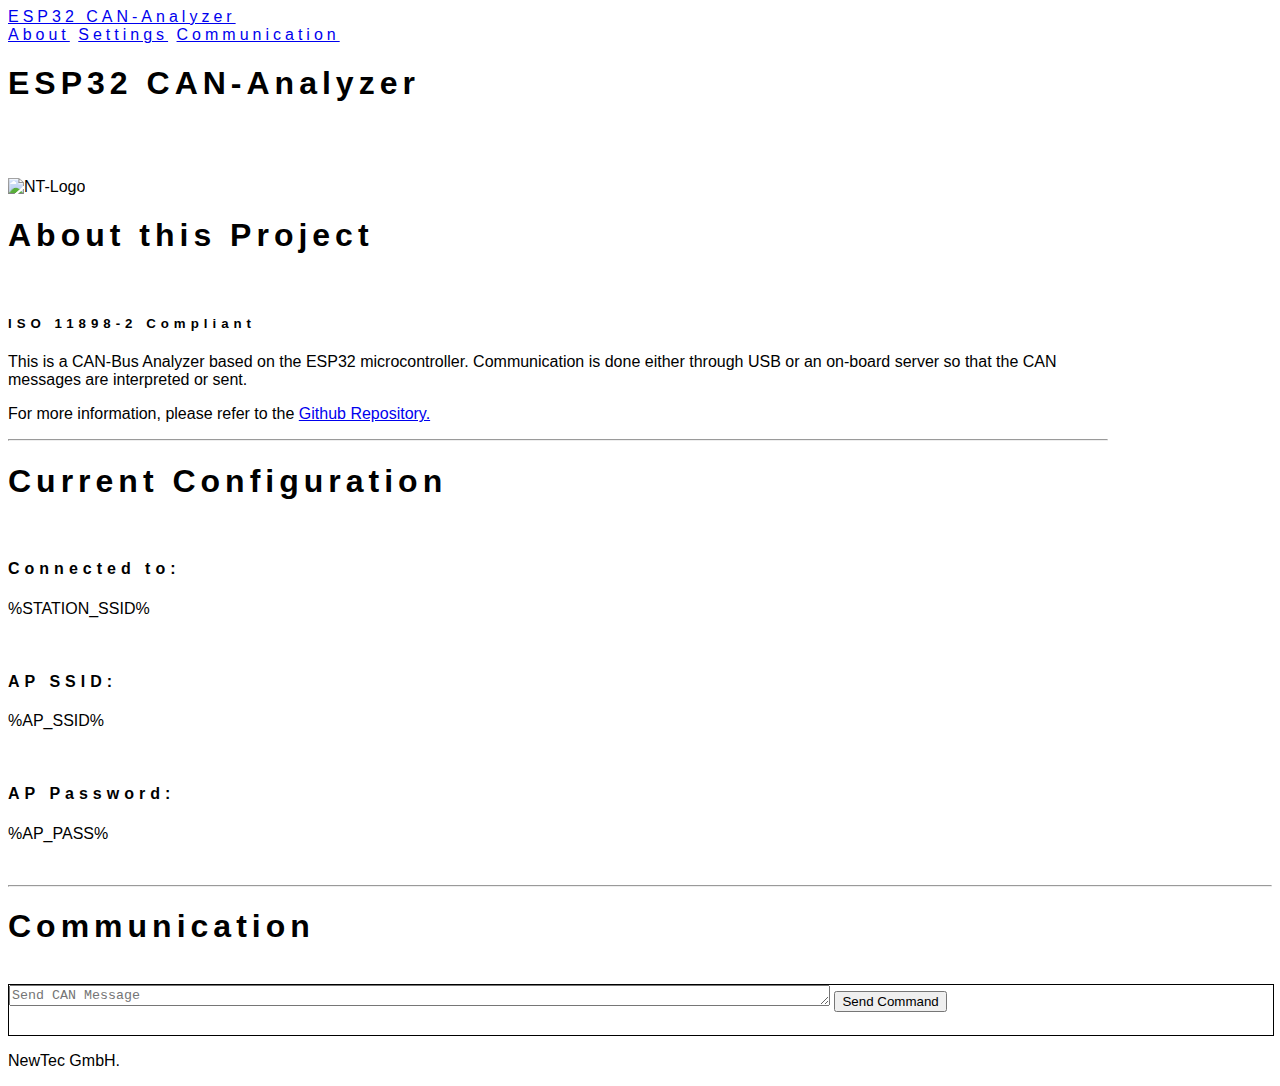
==== Coding/fw/data/index.html @ 99af91be "Deleted not used Placeholders in index.html" ====
<!DOCTYPE html>
<html>
<title>ESP32 CAN-Analyzer</title>
<meta charset="UTF-8">
<meta name="viewport" content="width=device-width, initial-scale=1">
<link rel="stylesheet" type="text/css" href="/css/w3.css">
<style>
    body {
        font-family: "Arial", Georgia, Serif;
    }

    h1,
    h2,
    h3,
    h4,
    h5,
    h6 {
        font-family: "Arial";
        letter-spacing: 5px;
    }
</style>

<body>

    <!-- Navbar (sit on top) -->
    <div class="w3-top">
        <div class="w3-bar w3-white w3-padding w3-card" style="letter-spacing:4px;">
            <a href="#home" class="w3-bar-item w3-button">ESP32 CAN-Analyzer</a>
            <!-- Right-sided navbar links. Hide them on small screens -->
            <div class="w3-right w3-hide-small">
                <a href="#about" class="w3-bar-item w3-button">About</a>
                <a href="#menu" class="w3-bar-item w3-button">Settings</a>
                <a href="#contact" class="w3-bar-item w3-button">Communication</a>
            </div>
        </div>
    </div>

    <!-- Header -->
    <header class="w3-display-container w3-content w3-wide" style="max-width:1600px;min-width:500px" id="home">
        <div class="w3-display-bottomleft w3-padding-large w3-opacity">
            <h1 class="w3-xxlarge">ESP32 CAN-Analyzer</h1>
        </div>
    </header>

    <!-- Page content -->
    <div class="w3-content" style="max-width:1100px">

        <!-- About Section -->
        <div class="w3-row w3-padding-64" id="about">
            <div class="w3-col m6 w3-padding-large w3-hide-small">
                <br><br><br>
                <img src="/pictures/NewTec_Logo.png" vertical-align=text-bottom alt="NT-Logo" width="400" height="auto">
            </div>

            <div class="w3-col m6 w3-padding-large">
                <h1 class="w3-center">About this Project</h1><br>
                <h5 class="w3-center">ISO 11898-2 Compliant</h5>
                <p class="w3-large">This is a CAN-Bus Analyzer based on the ESP32 microcontroller. Communication is done
                    either through USB or an on-board server so that the
                    CAN messages are interpreted or sent.
                <p class="w3-large w3-text-grey w3-hide-medium">For more information, please refer to the <a
                        href="https://github.com/NewTec-GmbH/esp32-can-iot" target="_blank">Github Repository.</a> </p>

            </div>
        </div>

        <hr>

        <div class="w3-container w3-padding-64">
            <h1 class="w3-center">Current Configuration</h1><br>
            <div class="w3-col l6 w3-padding-large">
                <h4>Connected to: </h4>
                <p class="w3-text-grey">%STATION_SSID%</p>
                <br>
                <h4>AP SSID:</h4>
                <p class="w3-text-grey">%AP_SSID%</p>
                <br>
                <h4>AP Password:</h4>
                <p class="w3-text-grey">%AP_PASS%</p>
                <br>
            </div>
        </div>
    </div>

    <hr>

    <!-- Communication Section -->
    <div class="w3-container w3-padding-64" id="contact">
        <h1>Communication</h1><br>
        
        <div style="width:100%;height:50px;border:1px solid #000;">
            <textarea resize="none" rows=1 cols="100" placeholder="Send CAN Message"></textarea>
            <button type="button" formenctype="text/plain" aling="center">Send Command</button>
        </div>
    </div>

    <!-- End page content -->
    </div>

    <!-- Footer -->
    <footer class="w3-center w3-light-grey w3-padding-32">
        <p>NewTec GmbH.</p>
    </footer>

</body>

</html>
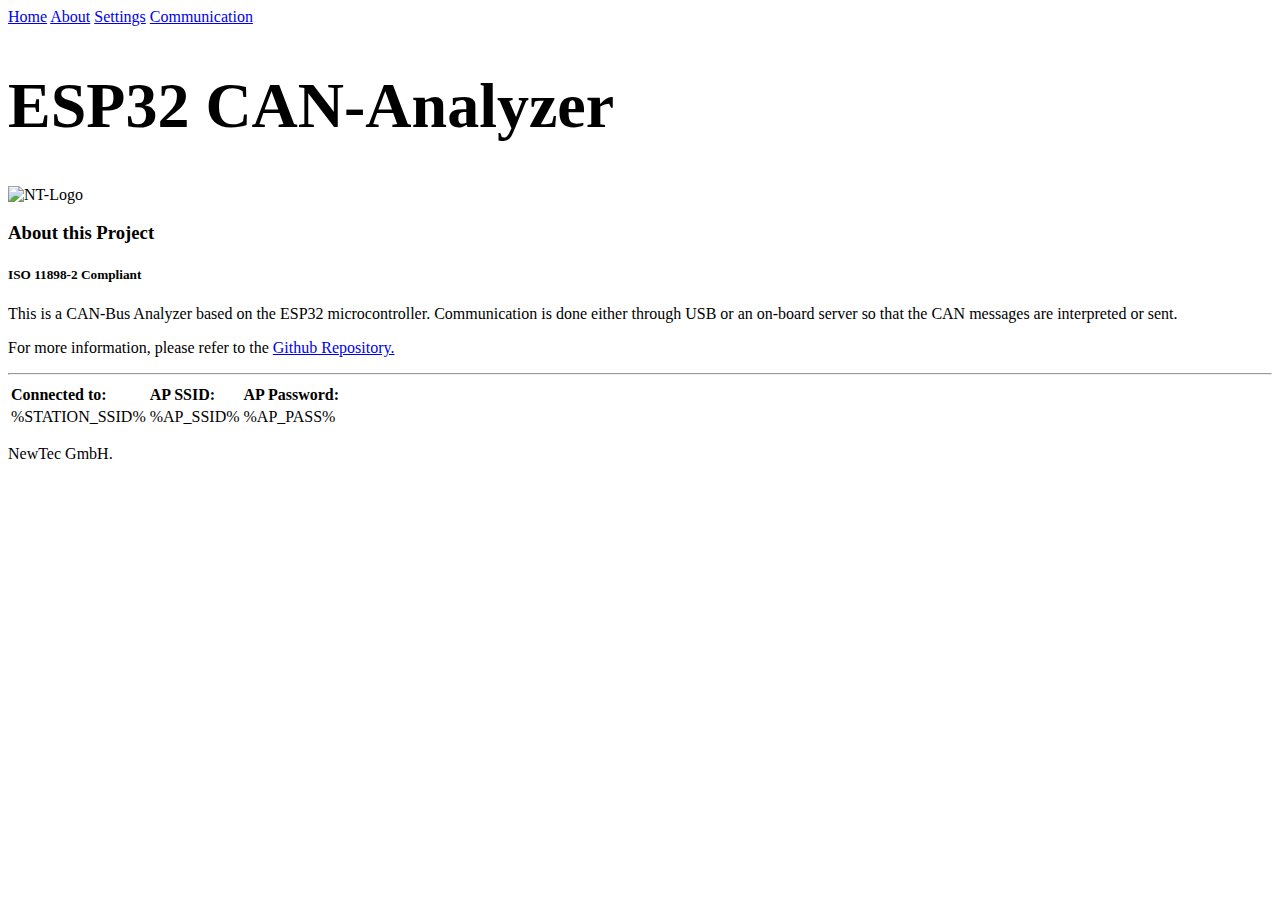
==== commit 2b9fe0dd: "Merge remote-tracking branch 'origin/Playground' into Review_Code_Websocket" ====
--- a/Coding/fw/data/index.html
+++ b/Coding/fw/data/index.html
@@ -1,104 +1,85 @@
+<!--
+  (c) NewTec GmbH 2020   -   www.newtec.de
+  $URL: https://github.com/NewTec-GmbH/esp32-can-iot $
+-->
 <!DOCTYPE html>
 <html>
-<title>ESP32 CAN-Analyzer</title>
-<meta charset="UTF-8">
-<meta name="viewport" content="width=device-width, initial-scale=1">
-<link rel="stylesheet" type="text/css" href="/css/w3.css">
-<style>
-    body {
-        font-family: "Arial", Georgia, Serif;
-    }
 
-    h1,
-    h2,
-    h3,
-    h4,
-    h5,
-    h6 {
-        font-family: "Arial";
-        letter-spacing: 5px;
-    }
-</style>
+<head>
+    <title>ESP32 CAN-Analyzer</title>
+    <meta charset="UTF-8">
+    <meta name="viewport" content="width=device-width, initial-scale=1">
+
+    <link rel="shortcut icon" href="/pictures/favicon.ico" type="image/x-icon">
+    <link rel="icon" href="/pictures/favicon.ico" type="image/x-icon">
+
+    <link rel="stylesheet" type="text/css" href="/css/style.css">
+
+</head>
 
 <body>
+    <style>
+        table,
+        th,
+        td {
+            border: none;
+            text-align: left;
+        }
+    </style>
+    <div>
+        <div class="topnav">
+            <a href="/">Home</a>
+            <a href="#about">About</a>
+            <a href="#menu">Settings</a>
+            <a href="/communication">Communication</a>
 
-    <!-- Navbar (sit on top) -->
-    <div class="w3-top">
-        <div class="w3-bar w3-white w3-padding w3-card" style="letter-spacing:4px;">
-            <a href="#home" class="w3-bar-item w3-button">ESP32 CAN-Analyzer</a>
-            <!-- Right-sided navbar links. Hide them on small screens -->
-            <div class="w3-right w3-hide-small">
-                <a href="#about" class="w3-bar-item w3-button">About</a>
-                <a href="#menu" class="w3-bar-item w3-button">Settings</a>
-                <a href="#contact" class="w3-bar-item w3-button">Communication</a>
-            </div>
         </div>
     </div>
 
-    <!-- Header -->
-    <header class="w3-display-container w3-content w3-wide" style="max-width:1600px;min-width:500px" id="home">
-        <div class="w3-display-bottomleft w3-padding-large w3-opacity">
-            <h1 class="w3-xxlarge">ESP32 CAN-Analyzer</h1>
+    <h1 id="home">
+        <div>
+            <h1>ESP32 CAN-Analyzer</h1>
         </div>
-    </header>
+    </h1>
 
-    <!-- Page content -->
-    <div class="w3-content" style="max-width:1100px">
 
-        <!-- About Section -->
-        <div class="w3-row w3-padding-64" id="about">
-            <div class="w3-col m6 w3-padding-large w3-hide-small">
-                <br><br><br>
+    <div>
+        <div id="about">
+            <div class="column">
                 <img src="/pictures/NewTec_Logo.png" vertical-align=text-bottom alt="NT-Logo" width="400" height="auto">
             </div>
 
-            <div class="w3-col m6 w3-padding-large">
-                <h1 class="w3-center">About this Project</h1><br>
-                <h5 class="w3-center">ISO 11898-2 Compliant</h5>
-                <p class="w3-large">This is a CAN-Bus Analyzer based on the ESP32 microcontroller. Communication is done
-                    either through USB or an on-board server so that the
-                    CAN messages are interpreted or sent.
-                <p class="w3-large w3-text-grey w3-hide-medium">For more information, please refer to the <a
-                        href="https://github.com/NewTec-GmbH/esp32-can-iot" target="_blank">Github Repository.</a> </p>
+            <div class="column">
+                <h3>About this Project</h3>
+                <h5>ISO 11898-2 Compliant</h5>
+                <p>This is a CAN-Bus Analyzer based on the ESP32 microcontroller. Communication is done either through
+                    USB or an on-board server so that the CAN messages are interpreted or sent.
+                <p>For more information, please refer to the <a href="https://github.com/NewTec-GmbH/esp32-can-iot"
+                        target="_blank">Github Repository.</a> </p>
 
-            </div>
-        </div>
-
-        <hr>
-
-        <div class="w3-container w3-padding-64">
-            <h1 class="w3-center">Current Configuration</h1><br>
-            <div class="w3-col l6 w3-padding-large">
-                <h4>Connected to: </h4>
-                <p class="w3-text-grey">%STATION_SSID%</p>
-                <br>
-                <h4>AP SSID:</h4>
-                <p class="w3-text-grey">%AP_SSID%</p>
-                <br>
-                <h4>AP Password:</h4>
-                <p class="w3-text-grey">%AP_PASS%</p>
-                <br>
             </div>
         </div>
     </div>
 
     <hr>
 
-    <!-- Communication Section -->
-    <div class="w3-container w3-padding-64" id="contact">
-        <h1>Communication</h1><br>
-        
-        <div style="width:100%;height:50px;border:1px solid #000;">
-            <textarea resize="none" rows=1 cols="100" placeholder="Send CAN Message"></textarea>
-            <button type="button" formenctype="text/plain" aling="center">Send Command</button>
-        </div>
+    <div class="content">
+        <table class="table">
+            <tr>
+                <th>Connected to:</th>
+                <th>AP SSID:</th>
+                <th>AP Password:</th>
+            </tr>
+            <tr>
+                <td>%STATION_SSID%</td>
+                <td>%AP_SSID%</td>
+                <td>%AP_PASS%</td>
+            </tr>
+        </table>
     </div>
 
-    <!-- End page content -->
-    </div>
 
-    <!-- Footer -->
-    <footer class="w3-center w3-light-grey w3-padding-32">
+    <footer>
         <p>NewTec GmbH.</p>
     </footer>
 
